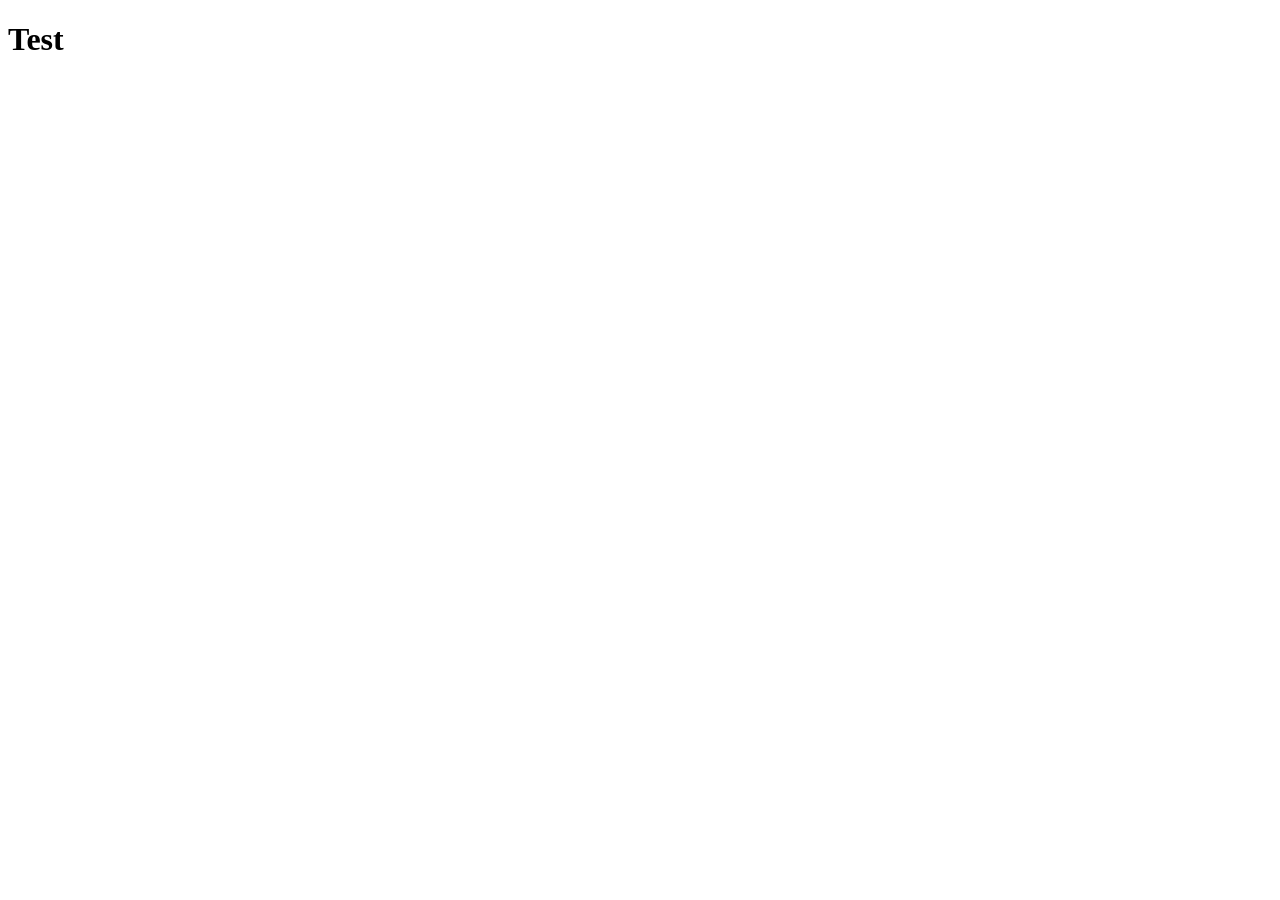
==== index.html @ e1548b75 "test" ====
<!DOCTYPE html>
<html lang="en">
<head>
    <meta charset="UTF-8">
    <meta name="viewport" content="width=device-width, initial-scale=1.0">
    <title>Mainpage</title>
</head>
<body>
    <h1>Test</h1>
</body>
</html>
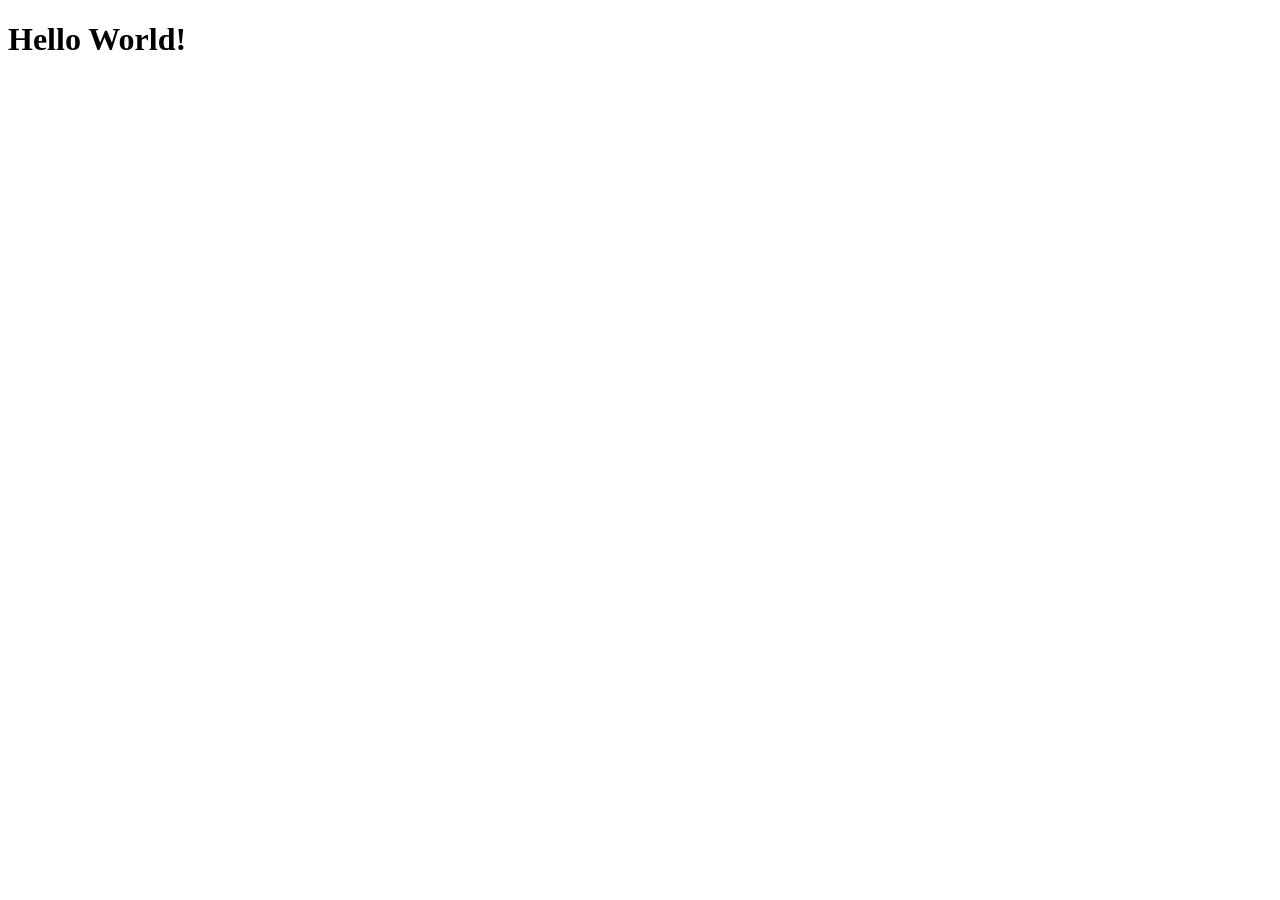
==== commit 7f28e7ff: "Deploy dist to GitHub Pages" ====
--- a/index.html
+++ b/index.html
@@ -1,11 +1,13 @@
-<!DOCTYPE html>
+<!doctype html>
 <html lang="en">
-<head>
-    <meta charset="UTF-8">
-    <meta name="viewport" content="width=device-width, initial-scale=1.0">
-    <title>Mainpage</title>
-</head>
-<body>
-    <h1>Test</h1>
-</body>
-</html>+  <head>
+    <meta charset="UTF-8" />
+    <link rel="icon" type="image/svg+xml" href="/vite.svg" />
+    <meta name="viewport" content="width=device-width, initial-scale=1.0" />
+    <title>Vite + TS</title>
+    <script type="module" crossorigin src="/assets/index-I7eCsaLW.js"></script>
+  </head>
+  <body>
+    <div id="app"></div>
+  </body>
+</html>
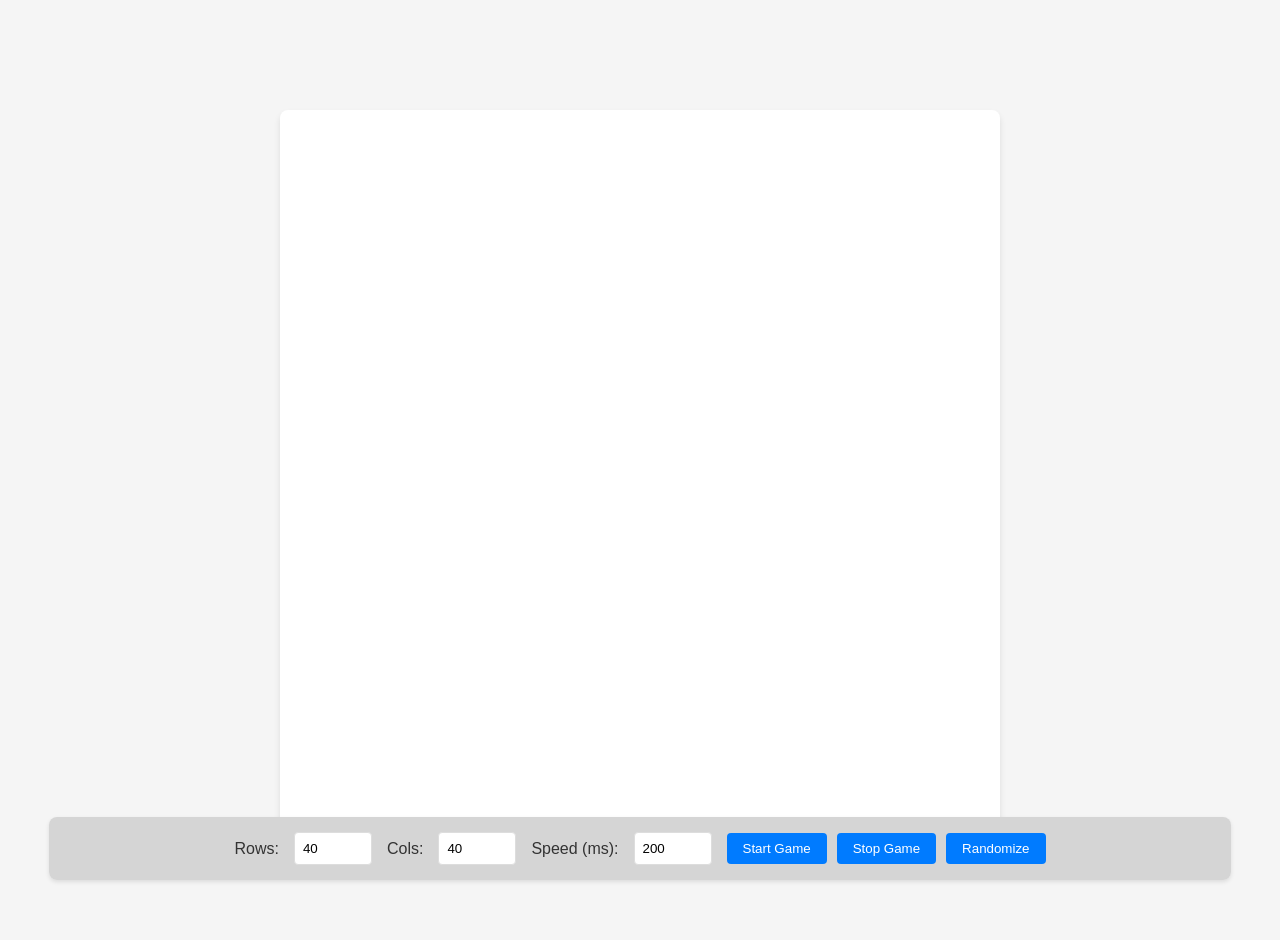
==== commit 15328f9d: "Deploy dist to GitHub Pages" ====
--- a/index.html
+++ b/index.html
@@ -1,13 +1,28 @@
 <!doctype html>
 <html lang="en">
-  <head>
-    <meta charset="UTF-8" />
-    <link rel="icon" type="image/svg+xml" href="/vite.svg" />
-    <meta name="viewport" content="width=device-width, initial-scale=1.0" />
-    <title>Vite + TS</title>
-    <script type="module" crossorigin src="/assets/index-I7eCsaLW.js"></script>
-  </head>
-  <body>
-    <div id="app"></div>
-  </body>
-</html>
+
+<head>
+  <meta charset="UTF-8" />
+  <link rel="icon" type="image/svg+xml" href="/vite.svg" />
+  <meta name="viewport" content="width=device-width, initial-scale=1.0" />
+  <title>Game of Life</title>
+  <script src="src/main.ts"></script>
+  <link rel="stylesheet" crossorigin href="/assets/index-6dg4XnoS.css">
+</head>
+
+<body>
+  <div id="gameField"></div>
+  <div class="userInput">
+    <label for="rows">Rows:</label>
+    <input type="number" id="rows" value="40" min="1" />
+    <label for="columns">Cols:</label>
+    <input type="number" id="columns" value="40" min="1" />
+    <label for="speed">Speed (ms):</label>
+    <input type="number" id="speed" value="200" min="100" />
+    <button id="startButton">Start Game</button>
+    <button id="stopButton">Stop Game</button>
+    <button id="restartButton">Randomize</button>
+  </div>
+</body>
+
+</html>
--- a/assets/index-6dg4XnoS.css
+++ b/assets/index-6dg4XnoS.css
@@ -0,0 +1 @@
+:root{--primary-color: #007BFF;--hover-color: #0056b3;--bg-color: #f5f5f5;--control-bg: rgba(211, 211, 211, .95)}body{display:flex;flex-direction:column;justify-content:center;align-items:center;font-family:Arial,sans-serif;color:#333;margin:0;padding:20px;min-height:100vh;background-color:var(--bg-color)}#gameField{display:grid;gap:1px;width:min(80vh,80vw);height:min(80vh,80vw);aspect-ratio:1;margin:20px auto;background-color:#fff;border-radius:8px;box-shadow:0 4px 6px #0000001a;overflow:hidden}.cell{width:100%;height:100%;background-color:#fff;border:1px solid #ddd;transition:background-color .2s ease;min-width:0;min-height:0}.cell.alive{background-color:var(--primary-color)}.userInput{display:flex;flex-wrap:wrap;gap:10px;justify-content:center;align-items:center;width:100%;max-width:90vw;padding:15px;background-color:var(--control-bg);border-radius:8px;box-shadow:0 2px 4px #0000001a;-webkit-backdrop-filter:blur(5px);backdrop-filter:blur(5px);position:fixed;bottom:20px;left:50%;transform:translate(-50%)}.userInput label{display:flex;align-items:center;white-space:nowrap}.userInput input[type=number]{width:60px;padding:8px;border:1px solid #ddd;border-radius:4px;margin:0 5px}button{padding:8px 16px;background-color:var(--primary-color);color:#fff;border:none;border-radius:4px;cursor:pointer;transition:background-color .2s ease}button:hover{background-color:var(--hover-color)}@media (max-width: 768px){body{padding:10px 10px 220px}#gameField{width:85vw;height:85vw;margin:10px auto}.userInput{flex-direction:column;padding:8px;gap:4px;width:85vw;font-size:14px;bottom:10px}.userInput label{width:100%;justify-content:space-between;font-size:14px}.userInput input[type=number]{width:70px;padding:4px;height:25px}button{width:100%;margin:2px 0;padding:6px;font-size:14px}}@media (max-width: 480px){body{padding:5px 5px 180px}#gameField{width:90vw;height:90vw;margin:5px auto}.userInput{width:92vw;padding:6px;bottom:5px;font-size:12px;gap:2px}.userInput label{font-size:12px}.userInput input[type=number]{width:60px;padding:2px 4px;height:22px}button{padding:5px;font-size:12px;margin:1px 0}}
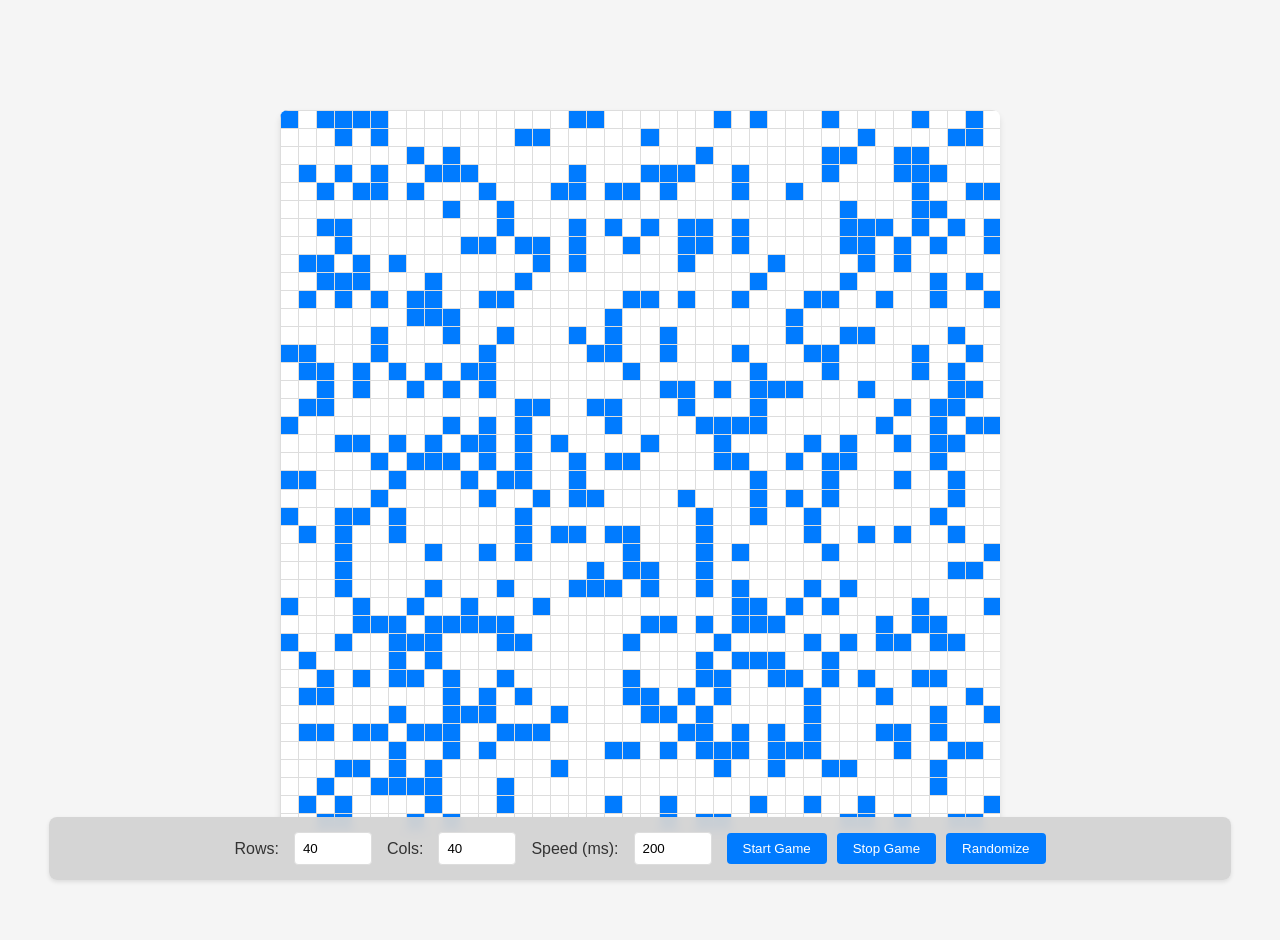
==== commit b1dd75cc: "Deploy dist to GitHub Pages" ====
--- a/index.html
+++ b/index.html
@@ -6,7 +6,7 @@
   <link rel="icon" type="image/svg+xml" href="/vite.svg" />
   <meta name="viewport" content="width=device-width, initial-scale=1.0" />
   <title>Game of Life</title>
-  <script src="src/main.ts"></script>
+  <script type="module" crossorigin src="/assets/index-CsU0q-2-.js"></script>
   <link rel="stylesheet" crossorigin href="/assets/index-6dg4XnoS.css">
 </head>
 
